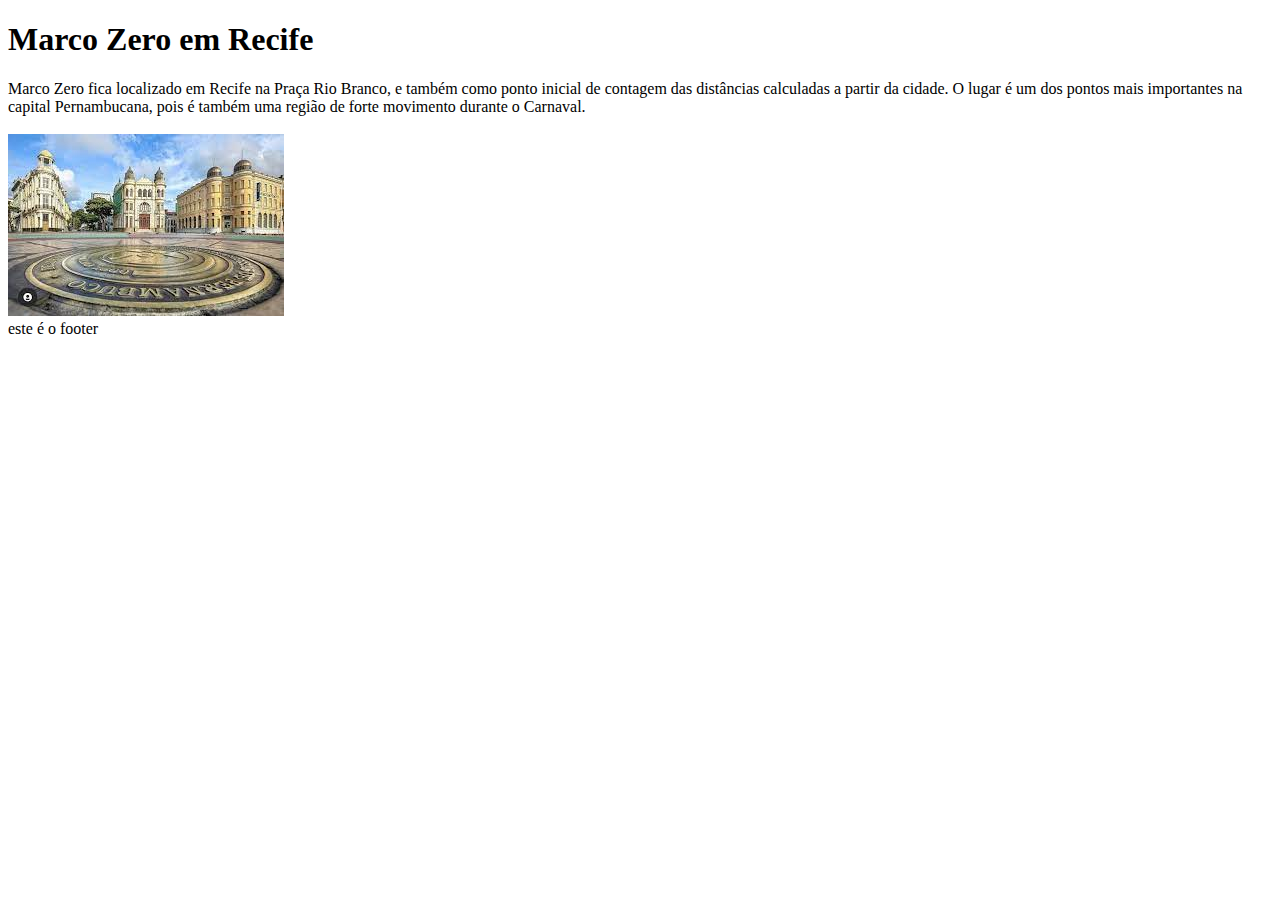
==== html4/index.html @ 3e2aa3b1 "Desenvolvimento 3" ====
<!DOCTYPE html>
<html lang="en">
<head>
    <meta charset="UTF-8">
    <meta name="viewport" content="width=device-width, initial-scale=1.0">
    <title>Ponto Turístico Marco Zero em Recife</title>
</head>
<body>

    <header>
        <h1>Marco Zero em Recife</h1>
    </header>

    <main>
        <span> Marco Zero fica localizado em Recife na Praça Rio Branco, e também como ponto inicial de contagem das distâncias calculadas a partir da cidade. O lugar é um dos pontos mais importantes na capital Pernambucana, pois é também uma região de forte movimento durante o Carnaval. </span>
    </main>
    <br />
    <img src="download.jpg" alt="">
</main>

<footer>
    <span>este é o footer</span>
    <footer>

    </footer>
</footer>
    
    
</body>
</html>
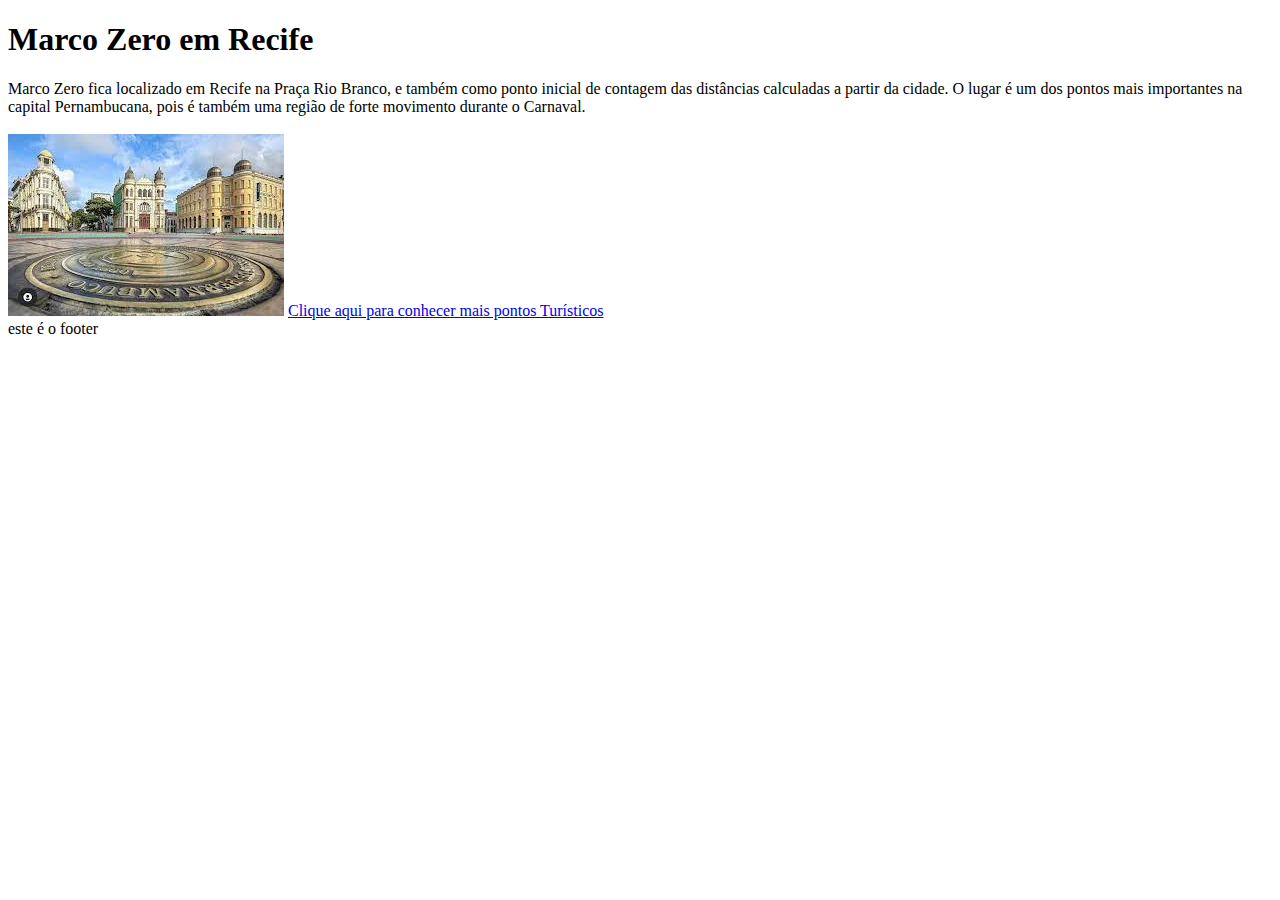
==== commit cbf3ff38: "Desenvolvimento 4" ====
--- a/html4/index.html
+++ b/html4/index.html
@@ -16,6 +16,8 @@
     </main>
     <br />
     <img src="download.jpg" alt="">
+
+    <a href="pontos_turisticos.html">Clique aqui para conhecer mais pontos Turísticos</a>
 </main>
 
 <footer>
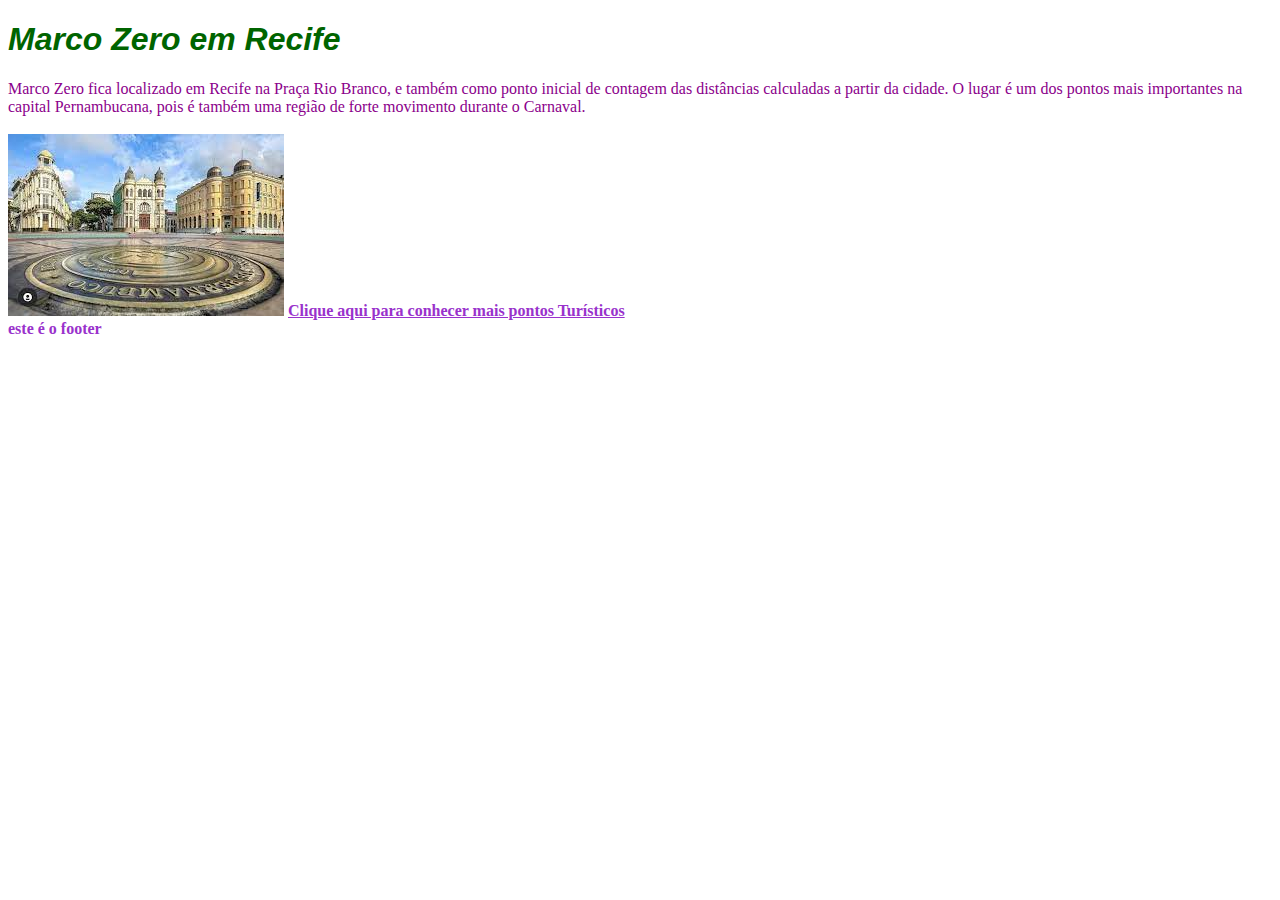
==== commit 3625c2d2: "desenvolvimento 4" ====
--- a/html4/index.html
+++ b/html4/index.html
@@ -3,7 +3,8 @@
 <head>
     <meta charset="UTF-8">
     <meta name="viewport" content="width=device-width, initial-scale=1.0">
-    <title>Ponto Turístico Marco Zero em Recife</title>
+    <title>Ponto Turístico Marco Zero em Recife</title> 
+    <link rel="stylesheet" href="estilo.css">
 </head>
 <body>
 
--- a/html4/estilo.css
+++ b/html4/estilo.css
@@ -0,0 +1,24 @@
+h1{
+    color: darkgreen;
+    font-family: Arial, Helvetica, sans-serif;
+    font-style: italic;
+}
+
+main{
+    color:darkmagenta;
+    font-family: Cambria, Cochin, Georgia, Times, 'Times New Roman', serif;
+}
+a{
+    font-weight: bold;
+    color:darkorchid;
+    font-family: Cambria, Cochin, Georgia, Times, 'Times New Roman', serif;
+}
+footer{ font-weight: bold;
+    color:darkorchid;
+    font-family: Cambria, Cochin, Georgia, Times, 'Times New Roman', serif;
+}
+h2{
+    font-weight: bold;
+    color:darkmagenta;
+    font-family: Cambria, Cochin, Georgia, Times, 'Times New Roman', serif;
+}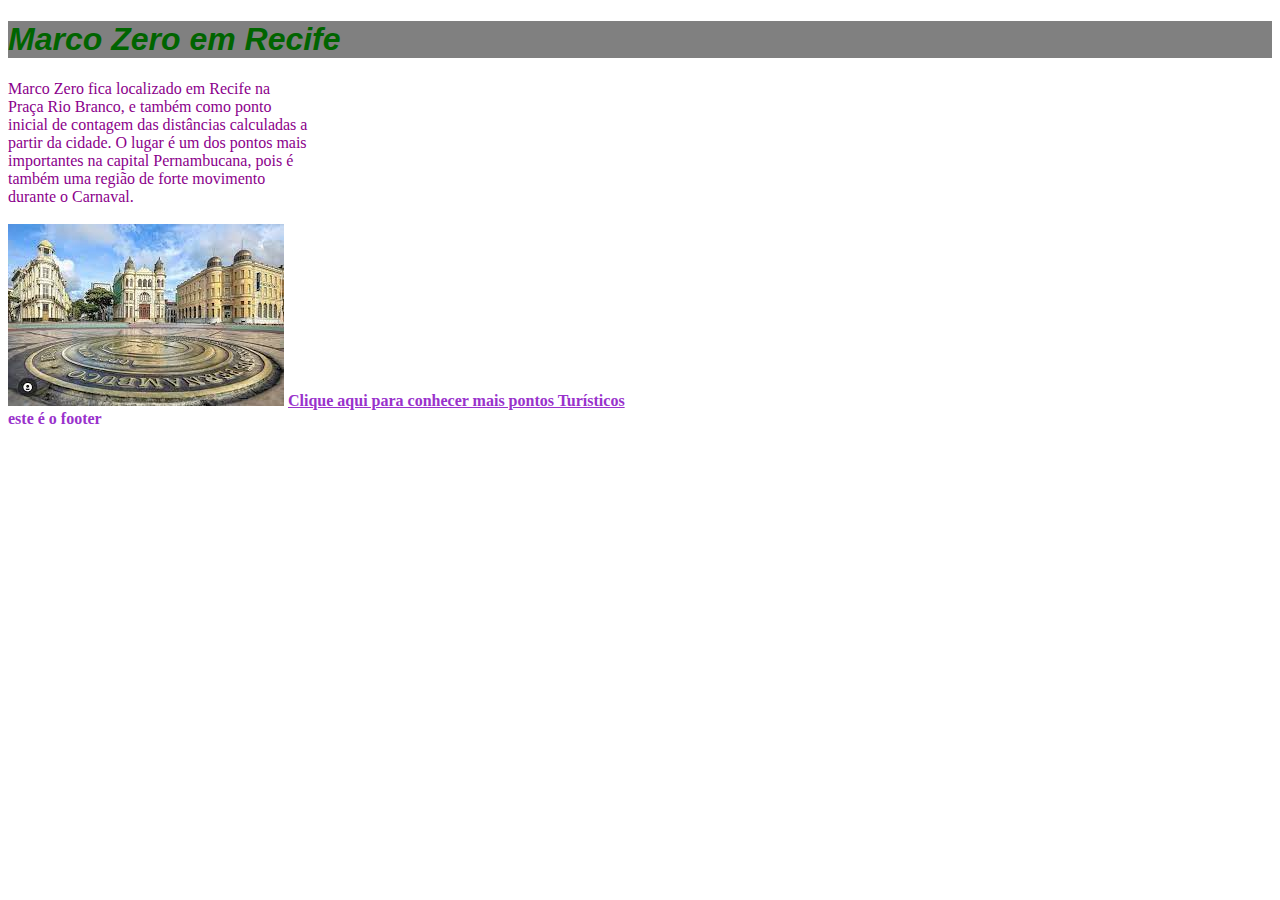
==== commit bbe7df04: "Desenvolvimento 4 versão 2" ====
--- a/html4/index.html
+++ b/html4/index.html
@@ -10,6 +10,7 @@
 
     <header>
         <h1>Marco Zero em Recife</h1>
+    
     </header>
 
     <main>
--- a/html4/estilo.css
+++ b/html4/estilo.css
@@ -4,9 +4,15 @@
     font-style: italic;
 }
 
+header{
+    background-color: grey;
+}
 main{
     color:darkmagenta;
     font-family: Cambria, Cochin, Georgia, Times, 'Times New Roman', serif;
+    display: flex; block-size: auto;
+    display:block;
+    width: 300px;
 }
 a{
     font-weight: bold;
@@ -21,4 +27,4 @@
     font-weight: bold;
     color:darkmagenta;
     font-family: Cambria, Cochin, Georgia, Times, 'Times New Roman', serif;
-}+}
